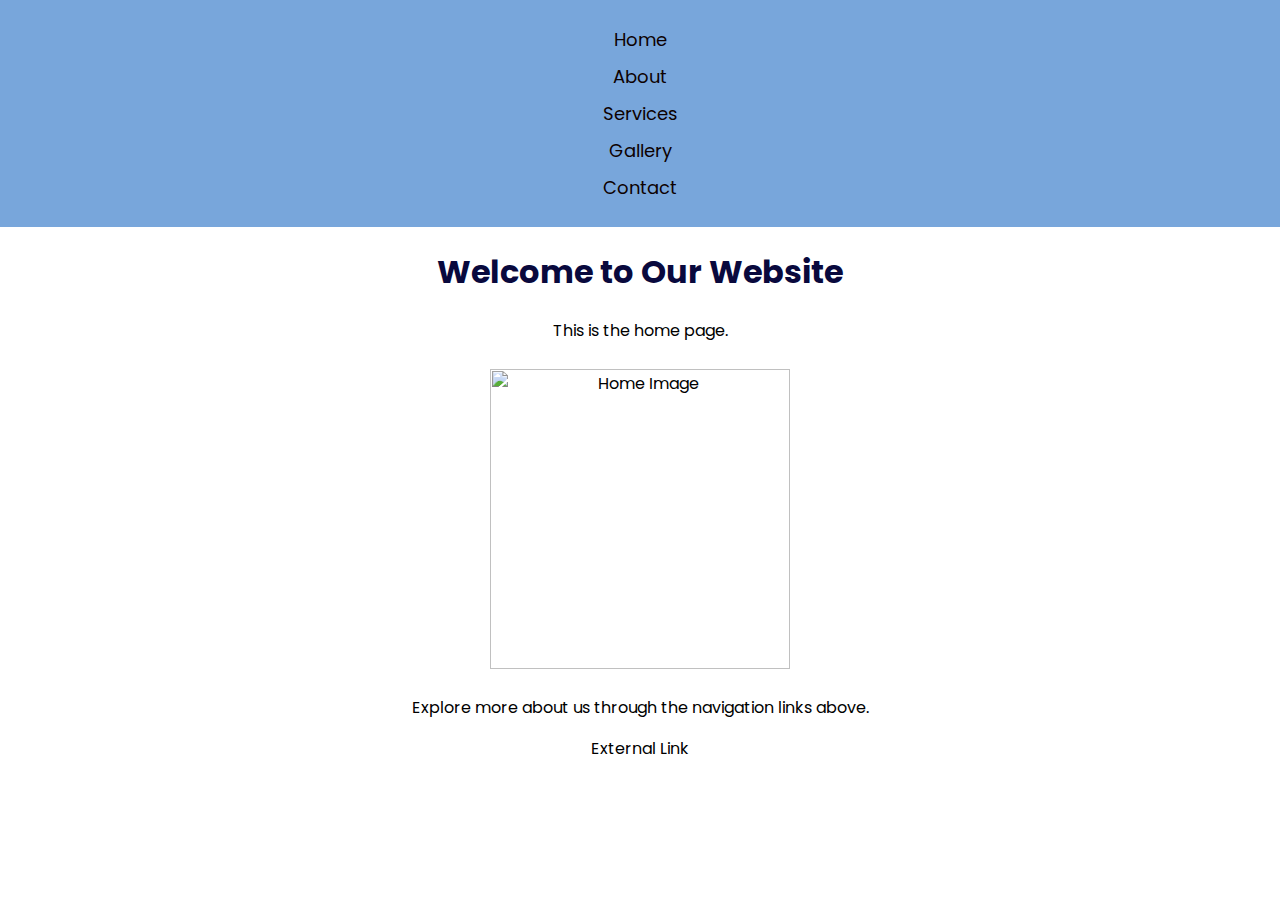
==== index.html @ 66a2ac2d "first commit" ====
<html lang="en">
<head>
    <meta charset="UTF-8">
    <meta name="viewport" content="width=device-width, initial-scale=1.0">
    <title>Document</title>
    <link rel="stylesheet" href="style.css">
    <link href="https://fonts.googleapis.com/css2?family=Poppins&family=Roboto&display=swap" rel="stylesheet">
</head>
<body>
    <nav>
        <ul>
            <li><a href="index.html">Home</a></li>
            <li><a href="about.html">About</a></li>
            <li><a href="services.html">Services</a></li>
            <li><a href="gallery.html">Gallery</a></li>
            <li><a href="contact.html">Contact</a></li>
        </ul>
    </nav>
    <h1>Welcome to Our Website</h1>
    <p>This is the home page.</p>
    <img src="home.jpg" alt="Home Image">
    <p>Explore more about us through the navigation links above.</p>
    <a href="https://www.example.com">External Link</a>
</body>
</html>
---- style.css ----
body {
    font-family: 'Poppins', sans-serif;
    text-align: center;
    margin: 0;
    padding: 0;
}
nav {
    background: #78a6db;
    padding: 10px;
}
nav ul {
    list-style: none;
    padding: 0;
}
nav ul li {
    display: inline;
    margin: 0 15px;
}
nav ul li a {
    color: rgb(13, 1, 1);
    text-decoration: none;
    font-size: 18px;
}
h1 {
    color: rgb(9, 9, 61);
}
a {
    display: block;
    margin: 10px;
    text-decoration: none;
    color: black;
}
img {
    width: 300px;
    height: auto;
    margin: 10px;
}
.container {
    display: flex;
    justify-content: center;
    align-items: center;
    height: 100vh;
}
.grid-container {
    display: grid;
    grid-template-columns: repeat(2, 1fr);
    gap: 10px;
}
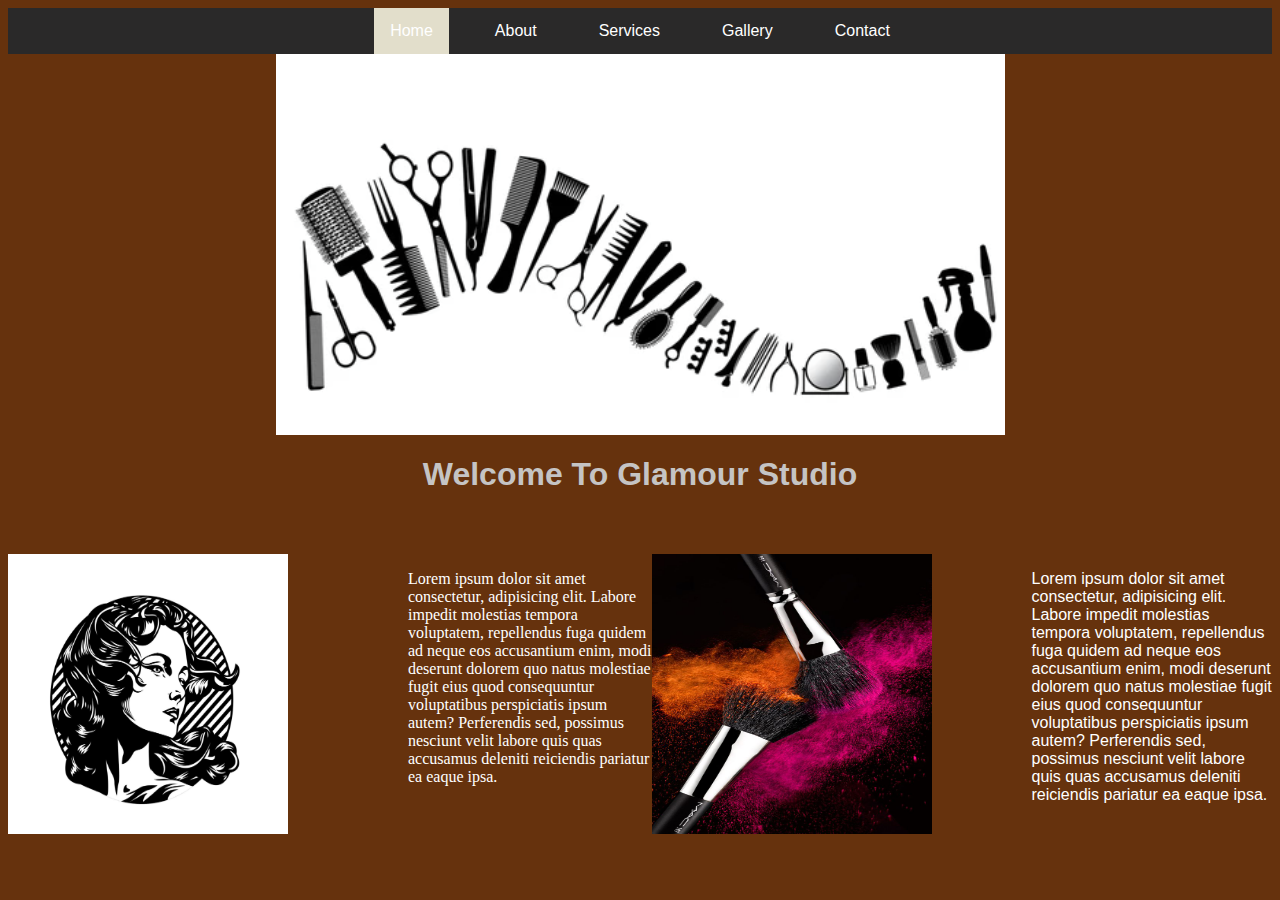
==== commit fd10f915: "Add files via upload" ====
--- a/index.html
+++ b/index.html
@@ -1,25 +1,40 @@
-<html lang="en">
-<head>
-    <meta charset="UTF-8">
-    <meta name="viewport" content="width=device-width, initial-scale=1.0">
-    <title>Document</title>
-    <link rel="stylesheet" href="style.css">
-    <link href="https://fonts.googleapis.com/css2?family=Poppins&family=Roboto&display=swap" rel="stylesheet">
-</head>
-<body>
-    <nav>
-        <ul>
-            <li><a href="index.html">Home</a></li>
-            <li><a href="about.html">About</a></li>
-            <li><a href="services.html">Services</a></li>
-            <li><a href="gallery.html">Gallery</a></li>
-            <li><a href="contact.html">Contact</a></li>
-        </ul>
-    </nav>
-    <h1>Welcome to Our Website</h1>
-    <p>This is the home page.</p>
-    <img src="home.jpg" alt="Home Image">
-    <p>Explore more about us through the navigation links above.</p>
-    <a href="https://www.example.com">External Link</a>
-</body>
+<html lang="en">
+<head>
+    <meta charset="UTF-8">
+    <meta name="viewport" content="width=device-width, initial-scale=1.0">
+    <title>Document</title>
+    <link rel="stylesheet" href="style.css">
+    <link href="https://fonts.googleapis.com/css2?family=Roboto:wght@400;700&family=Pacifico&display=swap" rel="stylesheet">
+</head>
+<body >
+    <nav class="menu">
+        <ul>
+           
+            <li><a class="active" href="./index.html">Home</a></li>
+            <li><a href="./about.html">About</a></li>
+            <li><a href="./services.html">Services</a></li>
+            <li><a href="./gallery.html">Gallery</a></li>
+            <li><a href="./contact.html">Contact</a></li>
+            
+          </ul> 
+    </nav>
+    <div class="container">
+    <div class="div1" style="color: aliceblue;">
+        <img class="img1" src="./Pics/Screenshot 2025-03-01 141116.png" alt="">
+        <h1>Welcome To Glamour Studio</h1>
+    </div>
+    <div class="div2"  style="color: aliceblue;" >
+        <img class="img2" src="./Pics/logo.png" alt="">
+    </div>
+
+    <div class="div3"  style="color: aliceblue;"><p class="fancy-text">Lorem ipsum dolor sit amet consectetur, adipisicing elit. Labore impedit molestias tempora voluptatem, repellendus fuga quidem ad neque eos accusantium enim, modi deserunt dolorem quo natus molestiae fugit eius quod consequuntur voluptatibus perspiciatis ipsum autem? Perferendis sed, possimus nesciunt velit labore quis quas accusamus deleniti reiciendis pariatur ea eaque ipsa.</p>
+    </div>
+    <div class="div4"  style="color: aliceblue;" >
+        <img class="img2" src="./Pics/art.jpg" alt="">
+    </div>
+
+    <div class="div5"  style="color: aliceblue;"><p>Lorem ipsum dolor sit amet consectetur, adipisicing elit. Labore impedit molestias tempora voluptatem, repellendus fuga quidem ad neque eos accusantium enim, modi deserunt dolorem quo natus molestiae fugit eius quod consequuntur voluptatibus perspiciatis ipsum autem? Perferendis sed, possimus nesciunt velit labore quis quas accusamus deleniti reiciendis pariatur ea eaque ipsa.</p>
+    </div>
+</div>
+</body>
 </html>--- a/style.css
+++ b/style.css
@@ -1,48 +1,189 @@
-body {
-    font-family: 'Poppins', sans-serif;
-    text-align: center;
-    margin: 0;
-    padding: 0;
-}
-nav {
-    background: #78a6db;
-    padding: 10px;
-}
-nav ul {
-    list-style: none;
-    padding: 0;
-}
-nav ul li {
-    display: inline;
-    margin: 0 15px;
-}
-nav ul li a {
-    color: rgb(13, 1, 1);
-    text-decoration: none;
-    font-size: 18px;
-}
-h1 {
-    color: rgb(9, 9, 61);
-}
-a {
-    display: block;
-    margin: 10px;
-    text-decoration: none;
-    color: black;
-}
-img {
-    width: 300px;
-    height: auto;
-    margin: 10px;
-}
-.container {
-    display: flex;
-    justify-content: center;
-    align-items: center;
-    height: 100vh;
-}
-.grid-container {
-    display: grid;
-    grid-template-columns: repeat(2, 1fr);
-    gap: 10px;
-}+body{
+    background-color: rgb(102, 50, 13);
+}
+
+body {
+    font-family: 'Roboto', sans-serif; /* Default font */
+}
+.fancy-text {
+    font-family: 'Pacifico', cursive; /* Second font */
+}
+@font-face {
+    font-family: 'CustomFont1';
+    src: url('fonts/Font1.woff2') format('woff2');
+}
+
+@font-face {
+    font-family: 'CustomFont2';
+    src: url('fonts/Font2.woff2') format('woff2');
+}
+
+body {
+    font-family: 'CustomFont1', sans-serif;
+}
+
+.fancy-text {
+    font-family: 'CustomFont2', serif;
+}
+
+.container{
+    display: grid;
+    grid-template-columns: 100px 100px 100px 100px 100px;
+    grid-template-rows: 100px 100px 100px 100px 100px;
+}
+h1{
+    color: rgb(197, 196, 196);
+    text-align: center;
+}
+.active{
+    background-color: #e2decb;
+    color: #ffffff;
+}
+ul {
+    list-style-type: none;
+    margin: 0;
+    padding: 0;
+    background-color: #2a2929;
+    display: flex; /* Makes the list items appear in a row */
+    justify-content: center; /* Centers the items horizontally */
+    align-items: center; /* Aligns items vertically */
+  }
+  
+  li {
+    margin: 0 15px; /* Adds spacing between menu items */
+  }
+  
+  li a {
+    display: block; /* Ensures the link takes up the full space */
+    color: rgb(255, 255, 255);
+    padding: 14px 16px;
+    text-decoration: none;
+    text-align: center;
+  }
+  
+  /* Change the link color on hover */
+  li a:hover {
+    background-color: #d8c3c3;
+  }
+.logo{
+    height: 50px;
+    width: 50px;
+    float: left;
+  }
+
+  .bgimg{
+    justify-content: center;
+    align-items: center;
+    height: 400px;
+    width: 1250px;
+    padding-top: 10px;
+  }
+  .img2{
+    height: 280px;
+    width: 280px;
+  }
+  p{
+    color: #ffffff;
+  }
+  .div1{
+    grid-row-start: 1;
+    grid-row-end: 3;
+    grid-column-start: 1;
+    grid-column-end: 10;
+    justify-content: center;
+    margin: auto;
+
+  }
+  .div2{
+    grid-row-start: 6;
+    grid-row-end: 7;
+    grid-column-start: 1;
+    grid-column-end: 2;
+  }
+  .div3{
+    grid-row-start: 6;
+    grid-row-end: 7;
+    grid-column-start: 4;
+    grid-column-end: 7;
+    padding-left: 100px;
+  }
+  .div4{
+    grid-row-start: 6;
+    grid-row-end: 7;
+    grid-column-start: 8;
+    grid-column-end: 8;
+
+  }
+  .div5{
+    grid-row-start: 6;
+    grid-row-end: 7;
+    grid-column-start: 9;
+    grid-column-end: 10;
+    padding-left: 100px;
+
+  } 
+  .div6{
+    grid-row-start: 5;
+    grid-row-end: 7;
+    grid-column-start: 1;
+    grid-column-end: 10;
+    justify-content: center;
+    margin: auto;
+    text-align: center;
+  } 
+.div7{
+    grid-row-start: 11;
+    grid-row-end: 12;
+    grid-column-start: 1;
+    grid-column-end:5;
+}
+.div8{
+    grid-row-start: 11;
+    grid-row-end: 12;
+    grid-column-start: 3;
+    grid-column-end: 8;
+    padding-left: 100px;
+  
+}
+.div9{
+    grid-row-start: 10;
+    grid-row-end: 12;
+    grid-column-start: 1;
+    grid-column-end: 10;
+    justify-content: center;
+    margin: auto; 
+}
+.div10{
+    grid-row-start: 13;
+    grid-row-end: 15;
+    grid-column-start: 1;
+    grid-column-end: 10;
+    justify-content: center;
+    margin: auto;
+    text-align: center;
+}
+div.gallery {
+    margin: 15px;
+    border: 1px solid #ccc;
+    float: left;
+    width: 180px;
+    justify-content: center;
+    align-items: center;
+    align-content: center;
+    color: #ffffff;
+  }
+  
+  div.gallery:hover {
+    border: 1px solid #777;
+  }
+  
+  div.gallery img {
+    width: 100%;
+    height: auto;
+  }
+  
+  div.desc {
+    padding: 15px;
+    text-align: center;
+  }  
+ 